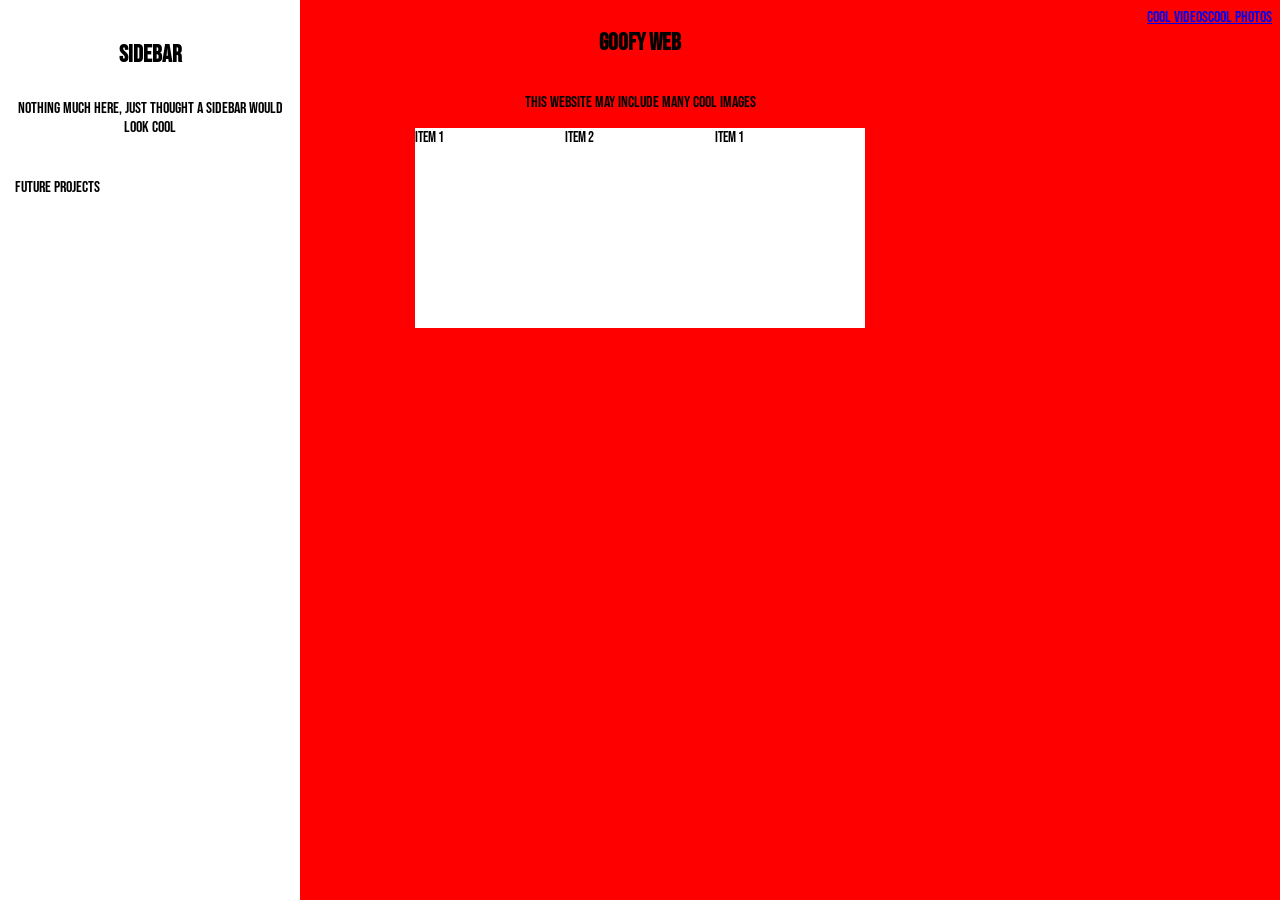
==== index.html @ 412ef03f "fixing up mistakes" ====
<!DOCTYPE html>
<html lang="en">

<head>
    <meta charset="UTF-8">
    <meta name="viewport" content="width=device-width, initial-scale=1.0">
    <title>Home</title>
    <link rel="preconnect" href="https://fonts.googleapis.com">
    <link rel="preconnect" href="https://fonts.gstatic.com" crossorigin>
    <link href="https://fonts.googleapis.com/css2?family=Bebas+Neue&display=swap" rel="stylesheet">
    <link rel="stylesheet" href="styles.css">
</head>

<body>

    <div class="page-layout">

        <header>
            <div class="links a">
                <a href="#">cool videos</a>
                <a href="#">cool photos</a>
            </div>
            <nav>

                <h1>Goofy Web</h1>
                <p>This website may include many cool images</p>

            </nav>

        </header>
        <main>
            <div class="container">
                <div class="item">item 1</div>
                <div class="item">item 2</div>
                <div class="item">item 1</div>

            </div>
            <div>
                <div class="sidebar">
                    <h2>Sidebar</h2>
                    <p>Nothing much here, just thought a sidebar would look cool</p>
                    <a href="project-1-website.html">future projects</a>
                </div>
            </div>
        </main>
    </div>
</body>
<footer>

</footer>

</html>
---- styles.css ----
body {
    background-color: red
}

nav {
    display: flex;
    flex-direction: column;
    align-items: center;
    justify-content: center;
}

.item {
    width: 150px;
    height: 200px;
    background-color: white
}

.container {
    display: flex;
    justify-content: center;
    font-size: 15px;
}

.page-layout {
    display: flex;
    flex-direction: column;
    font-family: 'bebas neue', sans-serif;
}

header {
    position: relative;
}

.sidebar {
    height: 100%;
    width: 300px;
    background-color: white;
    position: fixed;
    top: 0;
    left: 0;
    padding-top: 20px;
}

.sidebar h2 {
    text-align: center;
}

.content {
    margin-left: 300px;
    padding: 20px;
}

.sidebar p {
    padding: 10px;
    text-align: center;
}

.sidebar a {
    display: block;
    color: black;
    padding: 15px;
    text-decoration: none;
}

.sidebar a:hover {
    color: white;
    background-color: #333;
}

.links {
    position: absolute;
    top: 0;
    right: 0;
    display: flex;
    justify-content: flex-end;
    font-size: 16px;
}

.links a {
    margin-right: 0;
}
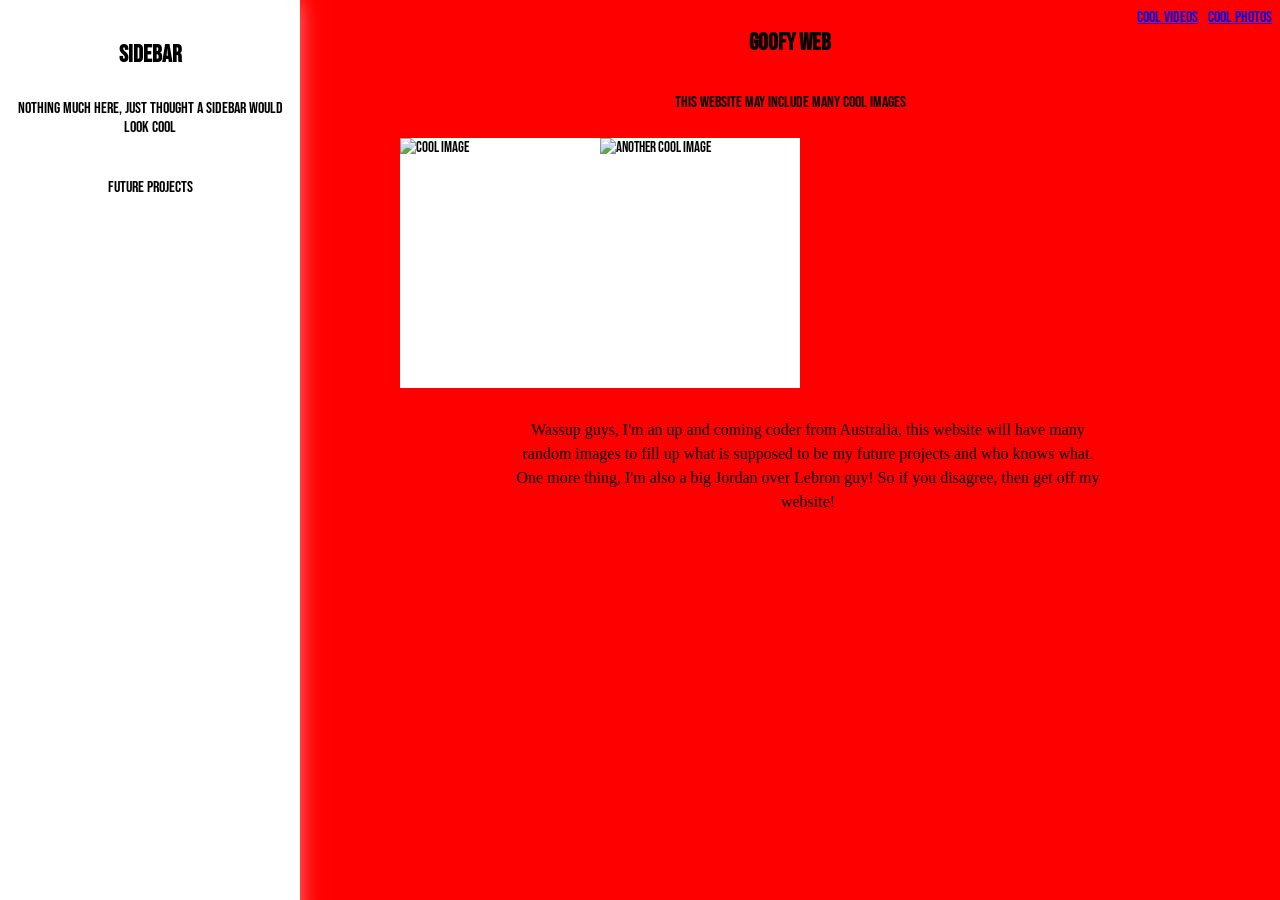
==== commit 81ec4000: "Trying to sum up what i want my homepage to look like i'll try and make it look coole rsince the css" ====
--- a/index.html
+++ b/index.html
@@ -16,7 +16,7 @@
     <div class="page-layout">
 
         <header>
-            <div class="links a">
+            <div class="links">
                 <a href="#">cool videos</a>
                 <a href="#">cool photos</a>
             </div>
@@ -30,10 +30,12 @@
         </header>
         <main>
             <div class="container">
-                <div class="item">item 1</div>
-                <div class="item">item 2</div>
-                <div class="item">item 1</div>
-
+                <div class="item">
+                    <img src="C:\Users\willi\OneDrive\Desktop\Documents\CT-Projects\Common Task\CT-Portfolio\download.jpg"
+                        alt="Cool Image">
+                    <img src="C:\Users\willi\OneDrive\Desktop\Documents\CT-Projects\Common Task\CT-Portfolio\triplet.jpg"
+                        alt="Another Cool Image">
+                </div>
             </div>
             <div>
                 <div class="sidebar">
@@ -46,7 +48,11 @@
     </div>
 </body>
 <footer>
-
+    <p>Wassup guys, I'm an up and coming coder from Australia,
+        this website will have many random images to fill up what
+        is supposed to be my future projects and who knows what.
+        One more thing, I'm also a big Jordan over Lebron guy!
+        So if you disagree, then get off my website!</p>
 </footer>
 
 </html>
--- a/styles.css
+++ b/styles.css
@@ -1,24 +1,33 @@
-body {
-    background-color: red
-}
-
 nav {
     display: flex;
     flex-direction: column;
     align-items: center;
     justify-content: center;
+    margin-left: 300px;
+
 }
 
 .item {
-    width: 150px;
-    height: 200px;
-    background-color: white
+    width: 400px;
+    height: 250px;
+    background-color: white;
+    display: flex;
+    align-items: center;
+    margin: 10px;
+}
+
+img {
+    width: 100%;
+    height: 100%;
+    object-fit: cover;
 }
 
 .container {
     display: flex;
     justify-content: center;
     font-size: 15px;
+    margin-left: 30px;
+    margin-right: 110px;
 }
 
 .page-layout {
@@ -39,6 +48,7 @@
     top: 0;
     left: 0;
     padding-top: 20px;
+    box-shadow: 0 0 20px rgba(255, 255, 255, 0.5);
 }
 
 .sidebar h2 {
@@ -60,12 +70,9 @@
     color: black;
     padding: 15px;
     text-decoration: none;
+    text-align: center;
 }
 
-.sidebar a:hover {
-    color: white;
-    background-color: #333;
-}
 
 .links {
     position: absolute;
@@ -74,8 +81,38 @@
     display: flex;
     justify-content: flex-end;
     font-size: 16px;
+    gap: 10px;
 }
 
-.links a {
-    margin-right: 0;
+
+body {
+    background-size: cover;
+    background-position: center;
+    background-repeat: no-repeat;
+    background-color: red;
+}
+
+.footer {
+    background-color: white;
+    padding: 20px;
+    text-align: center;
+    font-size: 18px;
+}
+
+footer p {
+    text-align: center;
+    max-width: 600px;
+    margin: 20px auto;
+    line-height: 1.5;
+}
+
+footer {
+    margin-left: 200px;
+    text-align: center;
+}
+
+footer p {
+    max-width: 600px;
+    line-height: 1.5;
+    margin-left: 300px;
 }
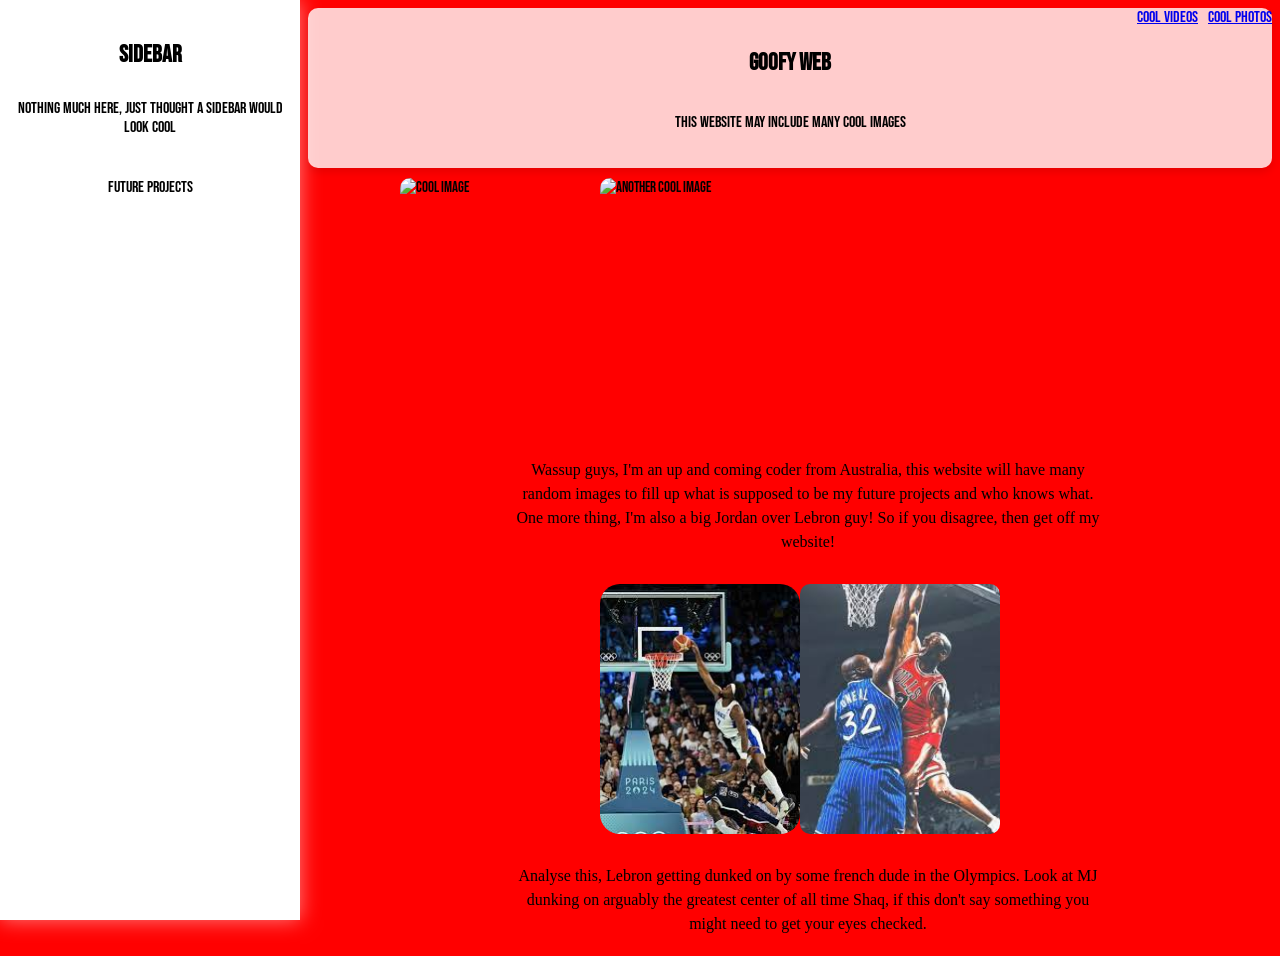
==== commit 8053bdf7: "forgot to commit last lessson" ====
--- a/index.html
+++ b/index.html
@@ -46,13 +46,23 @@
             </div>
         </main>
     </div>
+    <footer>
+        <p>Wassup guys, I'm an up and coming coder from Australia,
+            this website will have many random images to fill up what
+            is supposed to be my future projects and who knows what.
+            One more thing, I'm also a big Jordan over Lebron guy!
+            So if you disagree, then get off my website!</p>
+        <div class="container">
+            <div class="item">
+                <img class="rounded-corners" img src="images.jpg" alt="Cool Image">
+                <img src="images (1).jpg" alt="Another Cool Image">
+            </div>
+        </div>
+        <p> Analyse this, Lebron getting dunked on by some french dude in the Olympics.
+            Look at MJ dunking on arguably the greatest center of all time Shaq,
+            if this don't say something you might need to get your eyes checked.</p>
+
+    </footer>
 </body>
-<footer>
-    <p>Wassup guys, I'm an up and coming coder from Australia,
-        this website will have many random images to fill up what
-        is supposed to be my future projects and who knows what.
-        One more thing, I'm also a big Jordan over Lebron guy!
-        So if you disagree, then get off my website!</p>
-</footer>
 
 </html>
--- a/styles.css
+++ b/styles.css
@@ -4,13 +4,15 @@
     align-items: center;
     justify-content: center;
     margin-left: 300px;
-
+    background-color: rgba(255, 255, 255, 0.8);
+    padding: 20px;
+    border-radius: 10px;
+    box-shadow: 0 4px 8px rgba(0, 0, 0, 0.1);
 }
 
 .item {
     width: 400px;
     height: 250px;
-    background-color: white;
     display: flex;
     align-items: center;
     margin: 10px;
@@ -20,6 +22,7 @@
     width: 100%;
     height: 100%;
     object-fit: cover;
+    border-radius: 10px;
 }
 
 .container {
@@ -99,6 +102,11 @@
     font-size: 18px;
 }
 
+footer .container {
+    margin-left: 230px;
+    margin-right: 110px;
+}
+
 footer p {
     text-align: center;
     max-width: 600px;
@@ -115,4 +123,9 @@
     max-width: 600px;
     line-height: 1.5;
     margin-left: 300px;
+}
+
+.rounded-corners {
+    border-radius: 20px;
+    /* Adjust the value for the desired curve */
 }
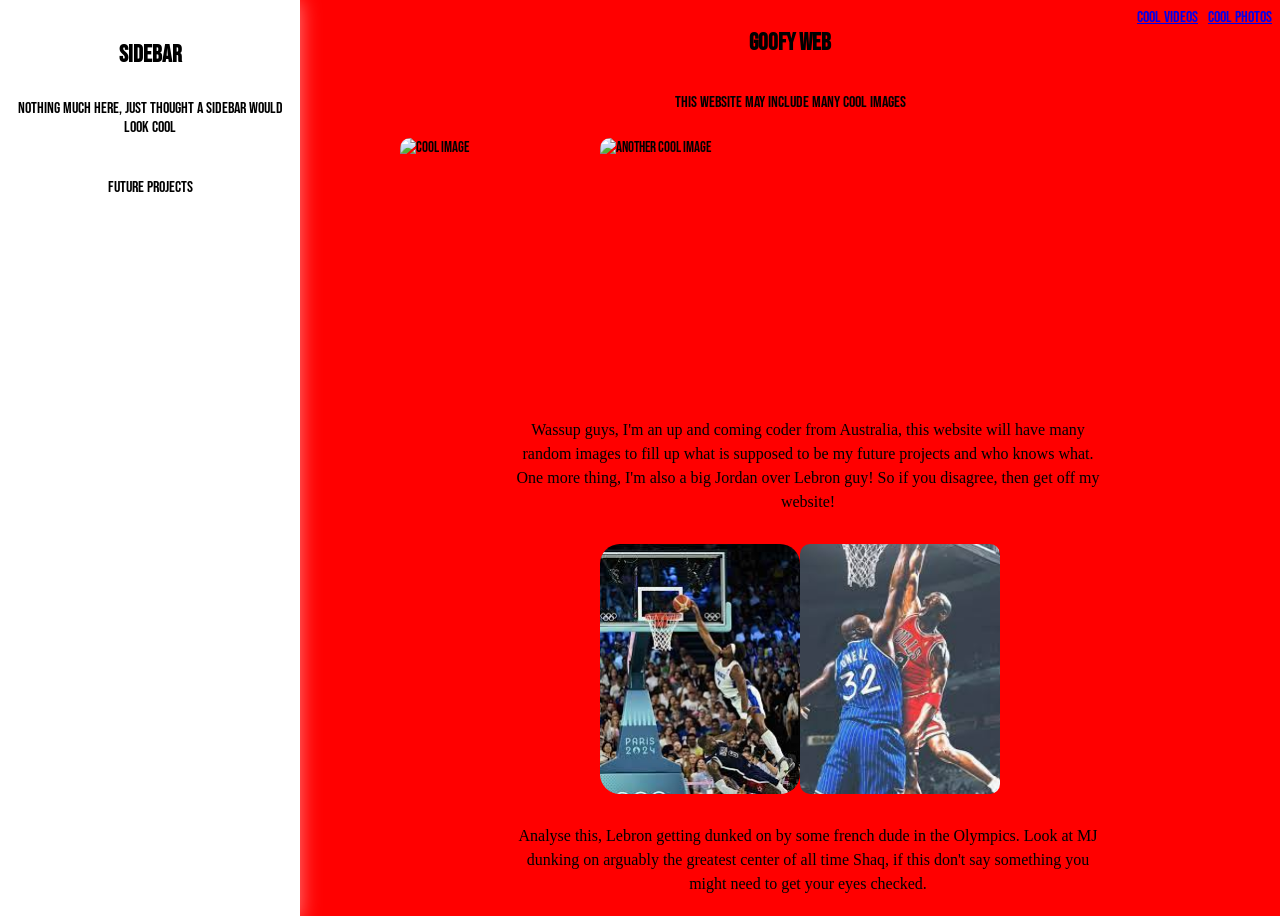
==== commit 6ceef86e: "established a link going back to homepage from projects page" ====
--- a/index.html
+++ b/index.html
@@ -47,7 +47,8 @@
         </main>
     </div>
     <footer>
-        <p>Wassup guys, I'm an up and coming coder from Australia,
+        <p class="highlighted-text">
+            Wassup guys, I'm an up and coming coder from Australia,
             this website will have many random images to fill up what
             is supposed to be my future projects and who knows what.
             One more thing, I'm also a big Jordan over Lebron guy!
--- a/styles.css
+++ b/styles.css
@@ -4,10 +4,7 @@
     align-items: center;
     justify-content: center;
     margin-left: 300px;
-    background-color: rgba(255, 255, 255, 0.8);
-    padding: 20px;
-    border-radius: 10px;
-    box-shadow: 0 4px 8px rgba(0, 0, 0, 0.1);
+
 }
 
 .item {
@@ -112,6 +109,7 @@
     max-width: 600px;
     margin: 20px auto;
     line-height: 1.5;
+    margin-left: 300px;
 }
 
 footer {
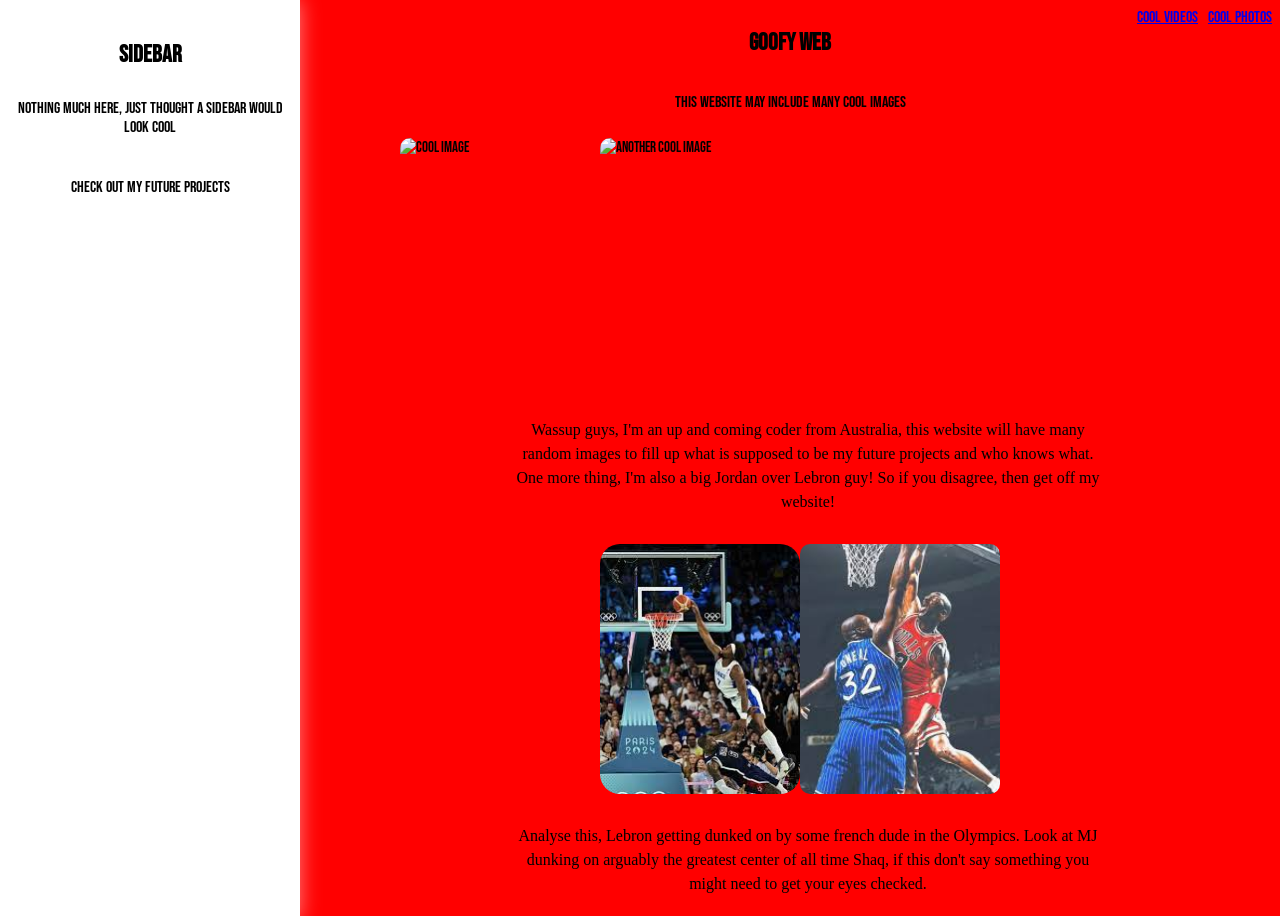
==== commit 8228d032: "having a bit of trouble with project website and trying to move some stuff from homepage onto projec" ====
--- a/index.html
+++ b/index.html
@@ -41,7 +41,7 @@
                 <div class="sidebar">
                     <h2>Sidebar</h2>
                     <p>Nothing much here, just thought a sidebar would look cool</p>
-                    <a href="project-1-website.html">future projects</a>
+                    <a href="project-1-website.html">Check out my future projects</a>
                 </div>
             </div>
         </main>
--- a/styles.css
+++ b/styles.css
@@ -126,4 +126,6 @@
 .rounded-corners {
     border-radius: 20px;
     /* Adjust the value for the desired curve */
-}+}
+
+.highlighted-text {
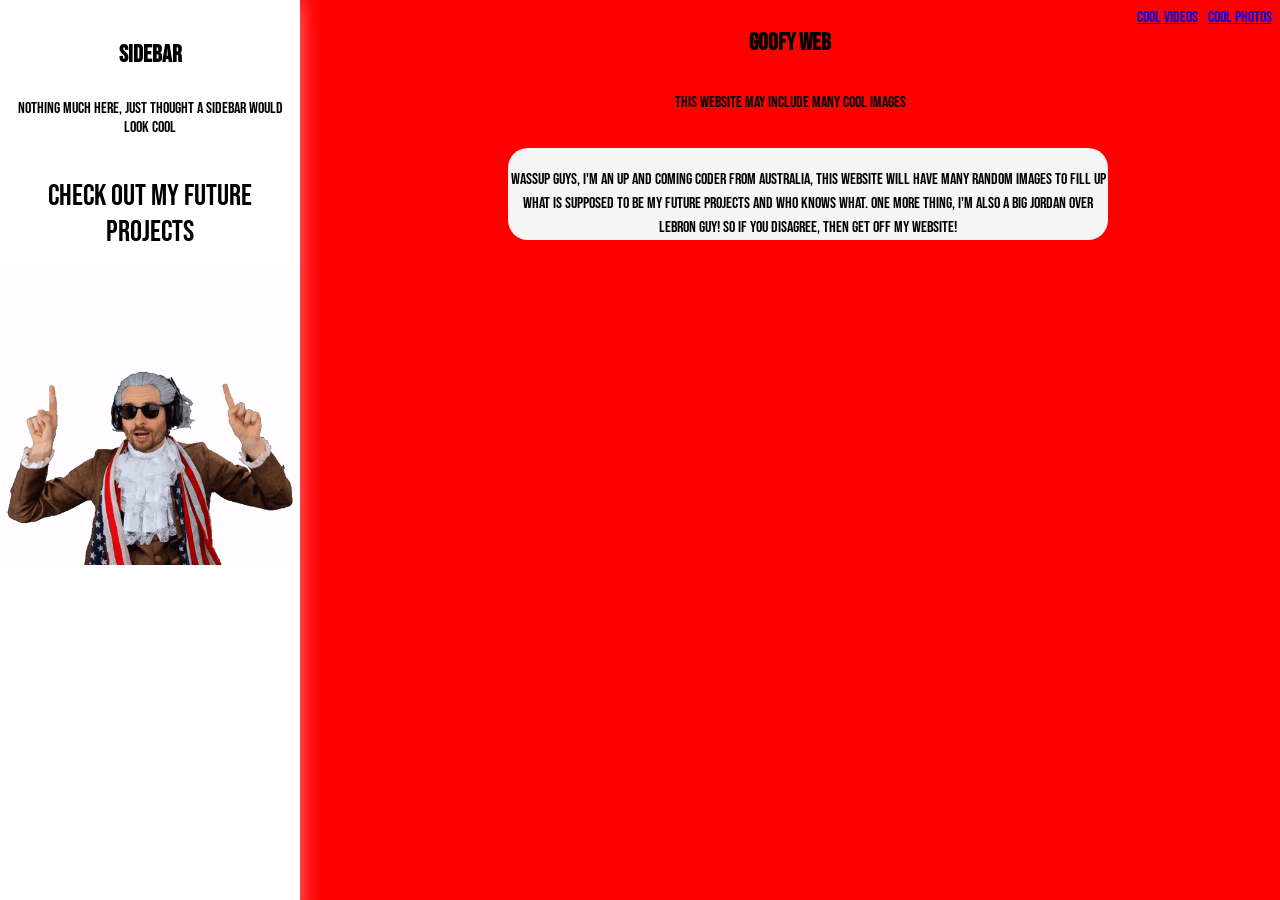
==== commit dd7261ce: "did a ton of grinding, project page needs a little work, tryna center my text on the homepage being " ====
--- a/index.html
+++ b/index.html
@@ -27,41 +27,33 @@
 
             </nav>
 
+
         </header>
         <main>
-            <div class="container">
-                <div class="item">
-                    <img src="C:\Users\willi\OneDrive\Desktop\Documents\CT-Projects\Common Task\CT-Portfolio\download.jpg"
-                        alt="Cool Image">
-                    <img src="C:\Users\willi\OneDrive\Desktop\Documents\CT-Projects\Common Task\CT-Portfolio\triplet.jpg"
-                        alt="Another Cool Image">
-                </div>
+            <div>
             </div>
-            <div>
-                <div class="sidebar">
-                    <h2>Sidebar</h2>
-                    <p>Nothing much here, just thought a sidebar would look cool</p>
-                    <a href="project-1-website.html">Check out my future projects</a>
-                </div>
+    </div>
+    <div>
+        <div class="sidebar">
+            <h2>Sidebar</h2>
+            <p>Nothing much here, just thought a sidebar would look cool</p>
+            <a href="project-1-website.html">Check out my future projects</a>
+            <div class="sidebar-img">
+                <img src="up-arrow-click (1).png" alt="Up Arrow">
             </div>
-        </main>
+        </div>
+    </div>
+    </main>
     </div>
     <footer>
-        <p class="highlighted-text">
-            Wassup guys, I'm an up and coming coder from Australia,
-            this website will have many random images to fill up what
-            is supposed to be my future projects and who knows what.
-            One more thing, I'm also a big Jordan over Lebron guy!
-            So if you disagree, then get off my website!</p>
-        <div class="container">
-            <div class="item">
-                <img class="rounded-corners" img src="images.jpg" alt="Cool Image">
-                <img src="images (1).jpg" alt="Another Cool Image">
-            </div>
-        </div>
-        <p> Analyse this, Lebron getting dunked on by some french dude in the Olympics.
-            Look at MJ dunking on arguably the greatest center of all time Shaq,
-            if this don't say something you might need to get your eyes checked.</p>
+        <p><span class="highlighted-text">
+                Wassup guys, I'm an up and coming coder from Australia,
+                this website will have many random images to fill up what
+                is supposed to be my future projects and who knows what.
+                One more thing, I'm also a big Jordan over Lebron guy!
+                So if you disagree, then get off my website!</span></p>
+
+
 
     </footer>
 </body>
--- a/styles.css
+++ b/styles.css
@@ -49,6 +49,7 @@
     left: 0;
     padding-top: 20px;
     box-shadow: 0 0 20px rgba(255, 255, 255, 0.5);
+    font-family: 'bebas neue', sans-serif;
 }
 
 .sidebar h2 {
@@ -63,6 +64,8 @@
 .sidebar p {
     padding: 10px;
     text-align: center;
+    font-size: 16px;
+
 }
 
 .sidebar a {
@@ -71,6 +74,7 @@
     padding: 15px;
     text-decoration: none;
     text-align: center;
+    font-size: 30px;
 }
 
 
@@ -128,4 +132,24 @@
     /* Adjust the value for the desired curve */
 }
 
-.highlighted-text {+.sidebar-img {
+    width: 300px;
+
+}
+
+.highlighted-text {
+    display: flex;
+    align-items: center;
+    /* Centers content vertically */
+    height: 300px;
+    /* Example height for the container */
+    background-color: whitesmoke;
+    border-radius: 20px;
+
+    padding-top: 20px;
+    padding-bottom: -70px;
+    height: fit-content;
+    font-family: 'bebas neue', sans-serif;
+    justify-content: center;
+    top: 50px;
+}
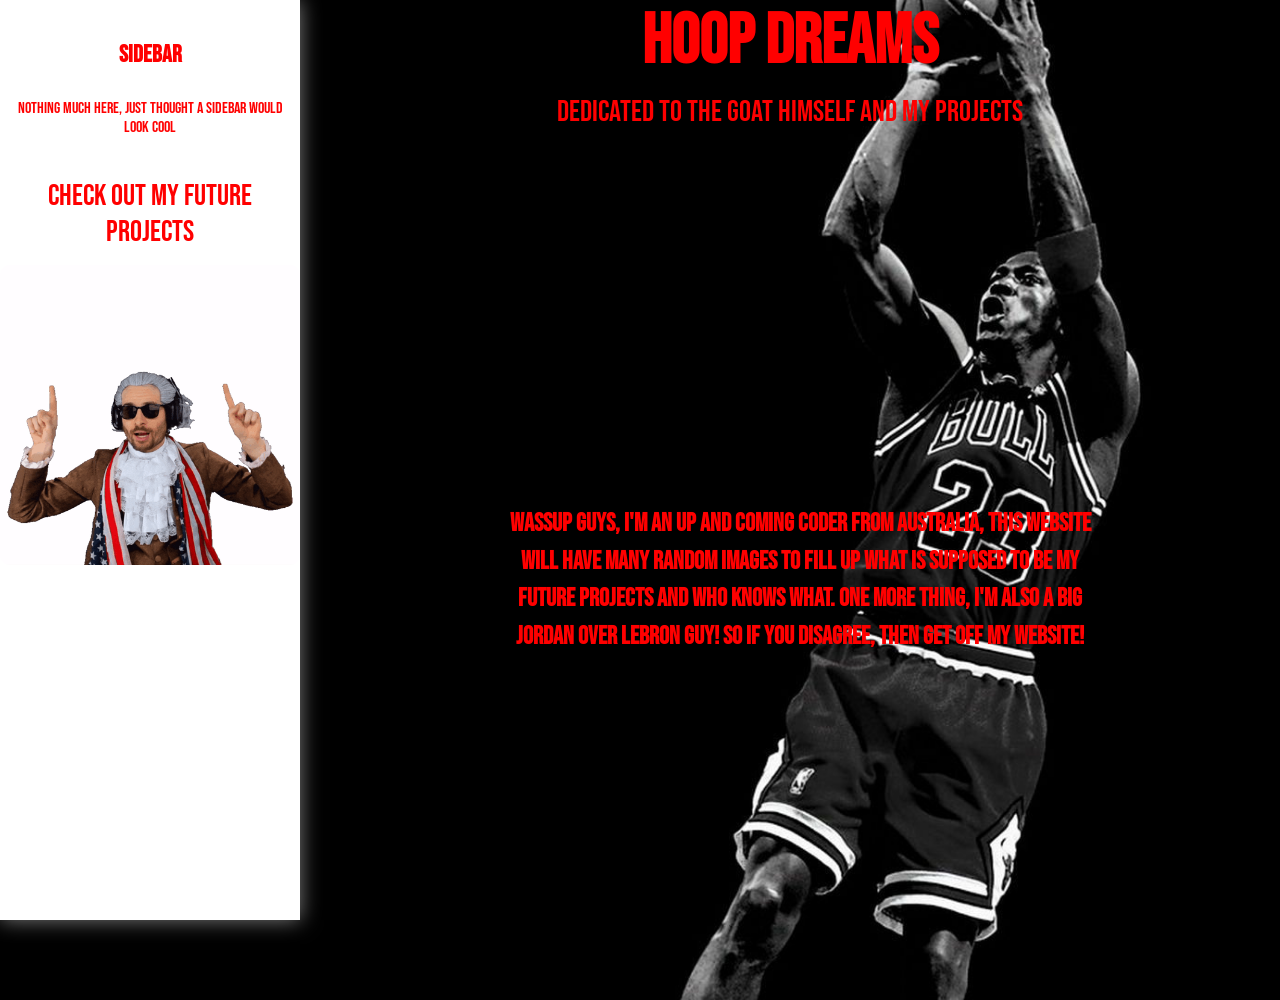
==== commit 2cdc45c5: "Done babbyyy onyl reflection left" ====
--- a/index.html
+++ b/index.html
@@ -9,49 +9,55 @@
     <link rel="preconnect" href="https://fonts.gstatic.com" crossorigin>
     <link href="https://fonts.googleapis.com/css2?family=Bebas+Neue&display=swap" rel="stylesheet">
     <link rel="stylesheet" href="styles.css">
+    <link rel="preconnect" href="https://fonts.googleapis.com">
+    <link rel="preconnect" href="https://fonts.gstatic.com" crossorigin>
+    <link href="https://fonts.googleapis.com/css2?family=Anton&display=swap" rel="stylesheet">
+    <link rel="preconnect" href="https://fonts.googleapis.com">
+    <link rel="preconnect" href="https://fonts.gstatic.com" crossorigin>
+    <link
+        href="https://fonts.googleapis.com/css2?family=Anton&family=Playfair+Display:ital,wght@0,400..900;1,400..900&display=swap"
+        rel="stylesheet">
 </head>
 
 <body>
 
-    <div class="page-layout">
-
-        <header>
-            <div class="links">
-                <a href="#">cool videos</a>
-                <a href="#">cool photos</a>
-            </div>
-            <nav>
-
-                <h1>Goofy Web</h1>
-                <p>This website may include many cool images</p>
-
-            </nav>
 
 
-        </header>
-        <main>
-            <div>
-            </div>
-    </div>
-    <div>
-        <div class="sidebar">
-            <h2>Sidebar</h2>
-            <p>Nothing much here, just thought a sidebar would look cool</p>
-            <a href="project-1-website.html">Check out my future projects</a>
-            <div class="sidebar-img">
-                <img src="up-arrow-click (1).png" alt="Up Arrow">
+    <header>
+
+        <nav>
+
+            <h1>Hoop Dreams</h1>
+            <p>Dedicated to the goat himself and my projects</p>
+
+        </nav>
+
+
+    </header>
+    <main>
+        <div>
+        </div>
+        </div>
+        <div>
+            <div class="sidebar">
+                <h2>Sidebar</h2>
+                <p>Nothing much here, just thought a sidebar would look cool</p>
+                <a href="project-1-website.html">Check out my future projects</a>
+                <div class="sidebar-img">
+                    <img src="up-arrow-click (1).png" alt="Up Arrow">
+                </div>
             </div>
         </div>
-    </div>
     </main>
     </div>
     <footer>
         <p><span class="highlighted-text">
+
                 Wassup guys, I'm an up and coming coder from Australia,
                 this website will have many random images to fill up what
                 is supposed to be my future projects and who knows what.
                 One more thing, I'm also a big Jordan over Lebron guy!
-                So if you disagree, then get off my website!</span></p>
+                So if you disagree, then get off my website!</p>
 
 
 
--- a/styles.css
+++ b/styles.css
@@ -4,7 +4,24 @@
     align-items: center;
     justify-content: center;
     margin-left: 300px;
+}
 
+nav h1,
+nav p {
+    color: red;
+    text-shadow: 2px 2px 4px rgba(214, 35, 35, 0);
+    font-family: 'bebas neue', sans-serif;
+}
+
+nav p {
+    font-size: 30px;
+    margin-top: 10px;
+}
+
+nav h1 {
+    border: 50px;
+    font-size: 70px;
+    margin: 0;
 }
 
 .item {
@@ -34,6 +51,7 @@
     display: flex;
     flex-direction: column;
     font-family: 'bebas neue', sans-serif;
+
 }
 
 header {
@@ -54,6 +72,7 @@
 
 .sidebar h2 {
     text-align: center;
+    color: red;
 }
 
 .content {
@@ -65,12 +84,13 @@
     padding: 10px;
     text-align: center;
     font-size: 16px;
+    color: red;
 
 }
 
 .sidebar a {
     display: block;
-    color: black;
+    color: red;
     padding: 15px;
     text-decoration: none;
     text-align: center;
@@ -93,7 +113,11 @@
     background-size: cover;
     background-position: center;
     background-repeat: no-repeat;
-    background-color: red;
+    background-image: url(thumb-1920-683741.jpg), linear-gradient(rgba(0, 0, 0, 0.5), rgba(0, 0, 0, 0.5));
+    margin: 0px;
+    padding: 0px;
+    min-height: 100vh;
+    background-attachment: scroll;
 }
 
 .footer {
@@ -141,15 +165,25 @@
     display: flex;
     align-items: center;
     /* Centers content vertically */
-    height: 300px;
+    height: 800px;
     /* Example height for the container */
-    background-color: whitesmoke;
-    border-radius: 20px;
-
-    padding-top: 20px;
-    padding-bottom: -70px;
-    height: fit-content;
-    font-family: 'bebas neue', sans-serif;
+    color: red;
     justify-content: center;
     top: 50px;
+    font-family: 'playfair-displ    ay', serif;
+    background-color: transparent;
+    border-radius: 5px;
+    font-family: 'bebas neue', sans-serif;
+    font-weight: bold;
+    font-size: 25px;
+
+}
+
+.playfair-display {
+    font-family: "Playfair Display", serif;
+    font-optical-sizing: auto;
+    font-weight: 1000;
+    font-style: normal;
+    color: white;
+
 }
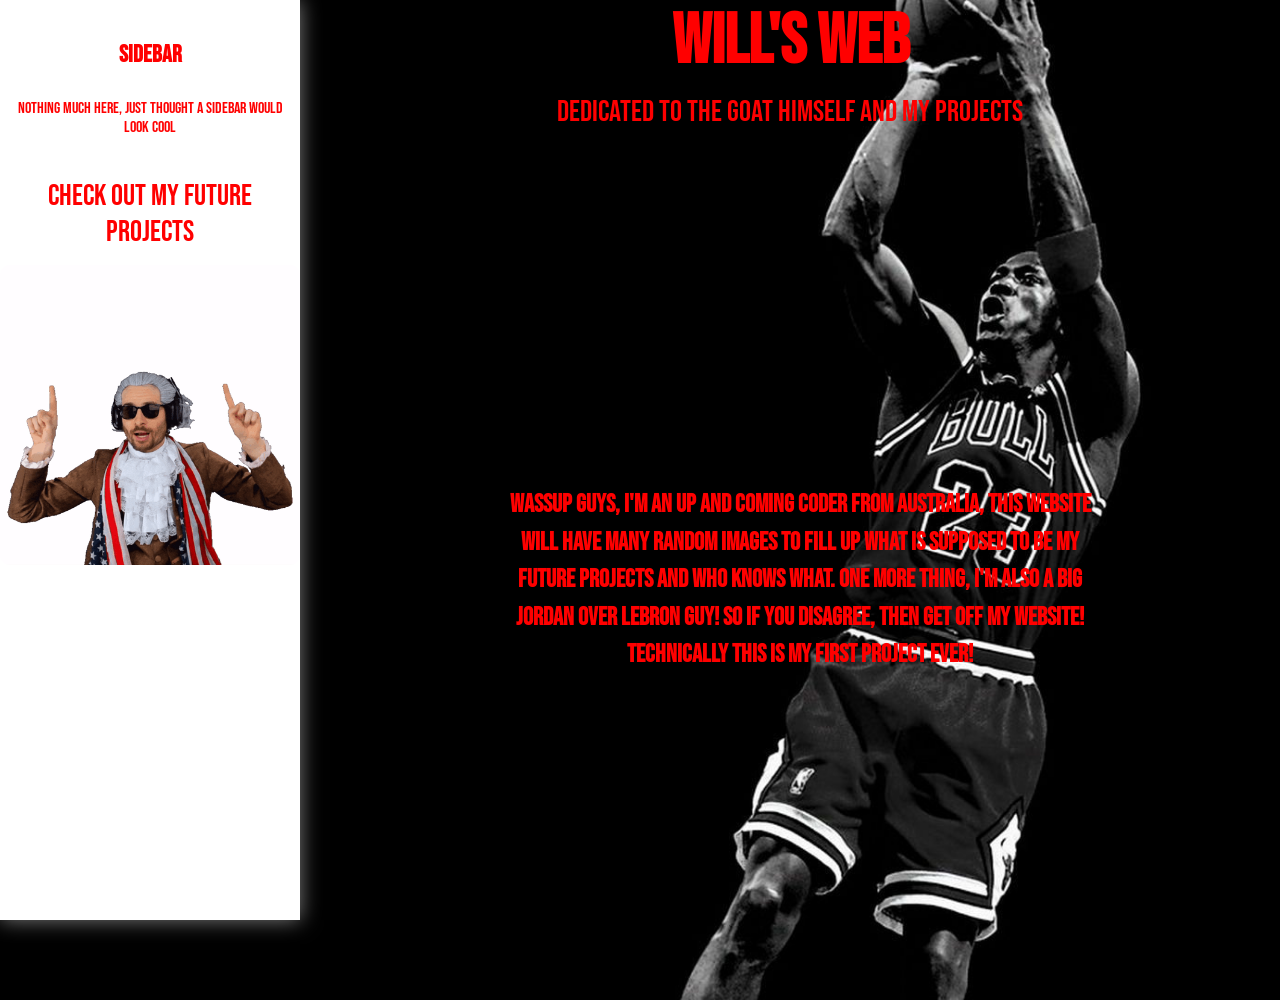
==== commit 5b8bb7f3: "Changing some stuff up" ====
--- a/index.html
+++ b/index.html
@@ -27,7 +27,7 @@
 
         <nav>
 
-            <h1>Hoop Dreams</h1>
+            <h1>Will's Web</h1>
             <p>Dedicated to the goat himself and my projects</p>
 
         </nav>
@@ -57,7 +57,7 @@
                 this website will have many random images to fill up what
                 is supposed to be my future projects and who knows what.
                 One more thing, I'm also a big Jordan over Lebron guy!
-                So if you disagree, then get off my website!</p>
+                So if you disagree, then get off my website! Technically this is my first project ever!</p>
 
 
 
